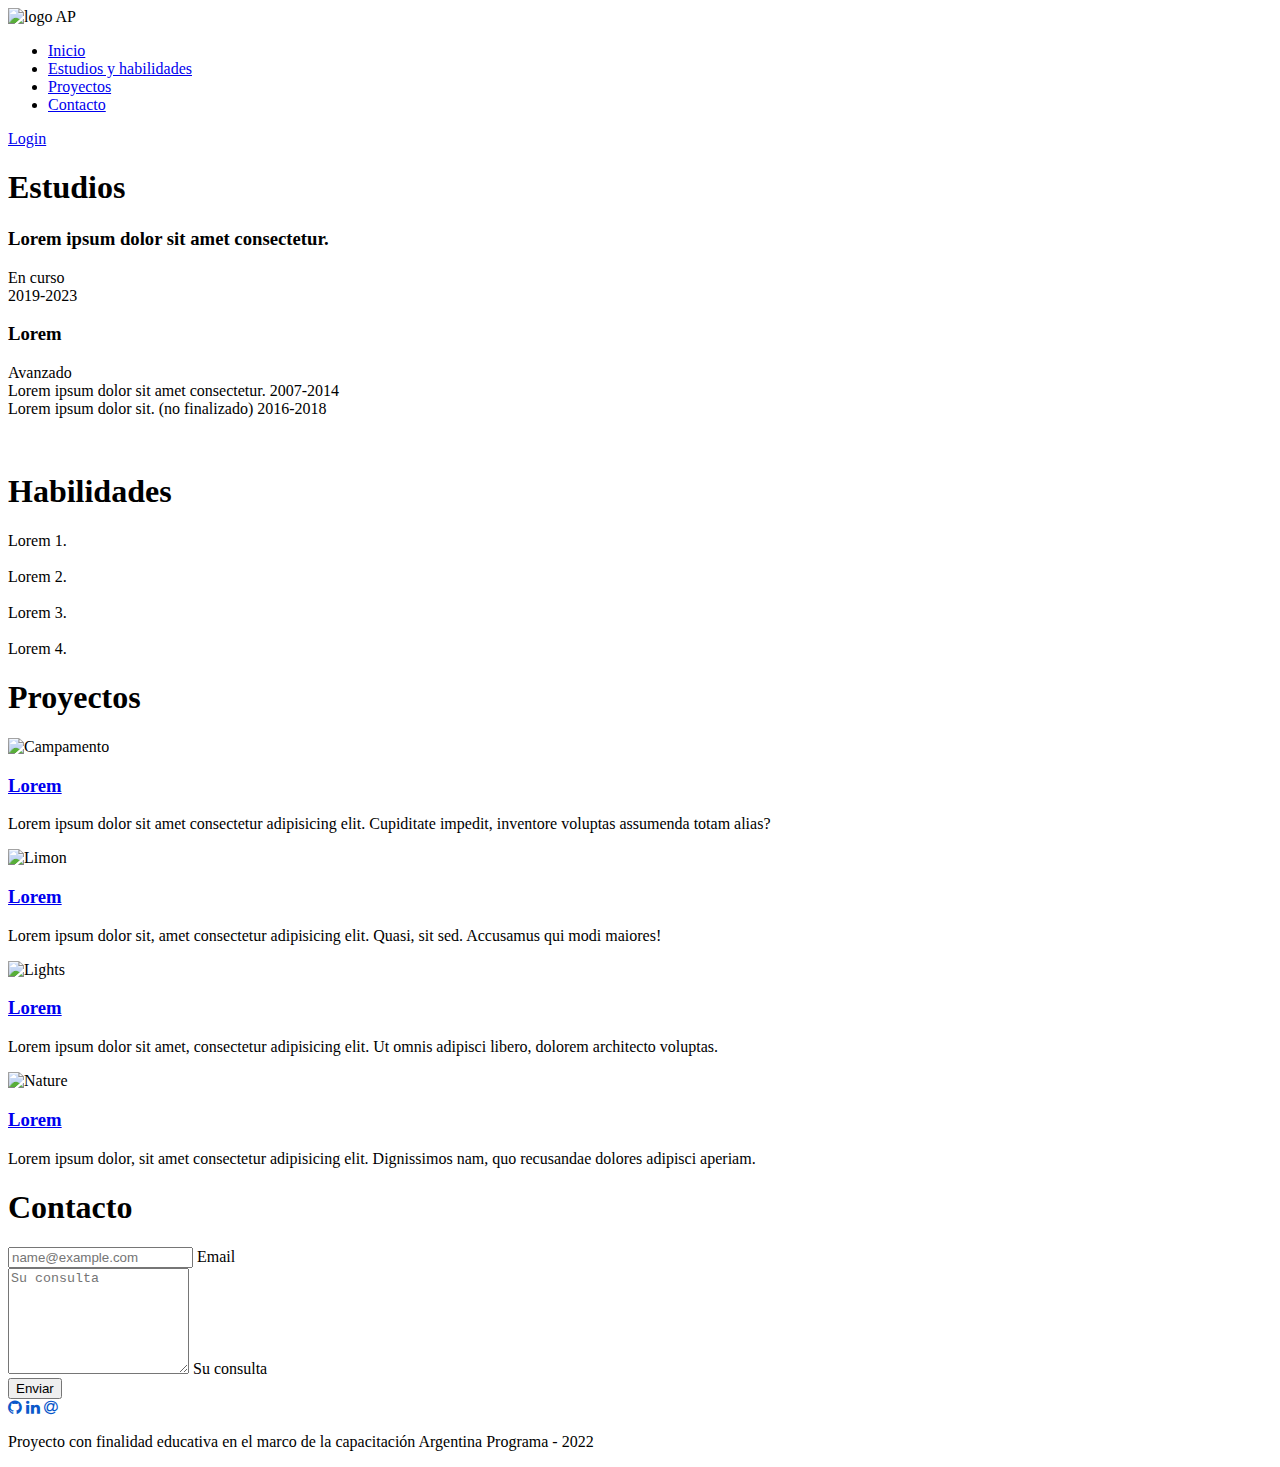
==== root/index.html @ 9928e8fe "css no me funcionaba" ====
<!DOCTYPE html>
<html lang="es">

<head>
    <title>Trabajo final Argentina Programa</title>
    <link href="https://cdn.jsdelivr.net/npm/bootstrap@5.0.2/dist/css/bootstrap.min.css" rel="stylesheet" integrity="sha384-EVSTQN3/azprG1Anm3QDgpJLIm9Nao0Yz1ztcQTwFspd3yD65VohhpuuCOmLASjC" crossorigin="anonymous">    
    <link rel="preconnect" href="https://fonts.googleapis.com">
    <link rel="preconnect" href="https://fonts.gstatic.com" crossorigin>
    <link href="https://fonts.googleapis.com/css2?family=Abril+Fatface&display=swap" rel="stylesheet">
    <link rel="preconnect" href="https://fonts.googleapis.com">
    <link rel="preconnect" href="https://fonts.gstatic.com" crossorigin>
    <link href="https://fonts.googleapis.com/css2?family=Josefin+Sans&display=swap" rel="stylesheet"> 
    <link rel='stylesheet' href='https://cdnjs.cloudflare.com/ajax/libs/font-awesome/4.7.0/css/font-awesome.min.css'>
    

    <link href="root/css/style.css" rel="stylesheet"> <!-- esto linkea el css -->

</head>


<body>
<!--Navbar-->
    <nav id="navbar" class="navbar navbar-expand">
        <div class="container-fluid">
            <img class="logo-imagen" src="root/images/APLogo-20-20.png" alt="logo AP" width="100" height="35">
    
            <div class="collapse navbar-collapse" id="navbarSupportedContent">
                <ul class="navbar-nav container-fluid mb-2 mb-lg-0">
                    <li class="nav-item">
                        <a class="nav-link" href="#inicio"> Inicio </a>
                    </li>

                    <li class="nav-item">
                        <a class="nav-link" href="#sobre-mi"> Estudios y habilidades </a>
                    </li>
                  
                    <li class="nav-item">
                        <a class="nav-link" href="#proyectos"> Proyectos </a>
                    </li>
                  
                    <li class="nav-item">
                      <a class="nav-link" href="#contacto"> Contacto </a>
                    </li>
    
                </ul>
                
                <a class="btn btn-outline-primary" href="root/pages/login.html" role="button">Login</a>
            </div>
        </div>
    </nav>
<!--Navbar-->

<!--Inicio-->
    <div class="banner-area" id="inicio"> </div>
<!--Inicio-->

<!--Sobre mi-->
    <div id="sectores">
        <div class="sobre-mi-area" id="sobre-mi">
            <div class="texto">
                <h1>Estudios</h1>

                    <div id= "content1" class="shadow p-2">
                        <h3>Lorem ipsum dolor sit amet consectetur.</h3>
                        <p>En curso <br> 2019-2023</p>
                    
                        <h3>Lorem</h3>
                        <p>Avanzado <br> Lorem ipsum dolor sit amet consectetur. 2007-2014 <br> Lorem ipsum dolor sit. (no finalizado) 2016-2018</p>
                    </div>

                <br>

                <h1>Habilidades</h1>

                    <div id="habilidades" class="w3-light-grey w3-round">
                        <div class="w3-container w3-round" style="width:25%">Lorem 1.</div>
                        <br>
                        <div class="w3-container w3-round" style="width:90%">Lorem 2.</div>
                        <br>
                        <div class="w3-container w3-round" style="width:50%">Lorem 3.</div>
                        <br>
                        <div class="w3-container w3-round" style="width:30%">Lorem 4.</div>
                    </div> 
            </div>
        </div>
<!--Sobre mi-->

<!--Proyectos-->
        <div class="proyectos-area" id="proyectos">
            <div class="texto">
                <h1>Proyectos</h1>
                
                <div id="row-proyectos" class="row">
                    <div class="column">
                        <div class="col-xs-6 content shadow p-3 rounded">
                            <img src="root/images/carpa.jpg" alt="Campamento" style="width:100%">
                            <div class="texto_imagen">
                                   <h3><a href="https://youtu.be/X-KwYX2u8e4" class="link">Lorem</a></h3>
                                   <p>Lorem ipsum dolor sit amet consectetur adipisicing elit. Cupiditate impedit, inventore voluptas assumenda totam alias?</p>
                                   
                            </div>
                        </div>
                    </div>
                      
                    <div class="column">
                        <div class="col-xs-6 content shadow p-3 rounded ">
                            <img src="root/images/limon.jpg" alt="Limon" style="width:100%">
                            <div class="texto_imagen">
                                <h3><a href="https://youtu.be/X-KwYX2u8e4" class="link">Lorem</a></h3>
                                <p>Lorem ipsum dolor sit, amet consectetur adipisicing elit. Quasi, sit sed. Accusamus qui modi maiores!</p>
                            </div>
                        </div>  
                    </div>
                  
                    <div class="column">
                        <div class="col-xs-6 content shadow p-3 rounded">
                            <img src="root/images/limon_tulipan.jpg" alt="Lights" style="width:100%">
                            <div class="texto_imagen">
                                <h3><a href="https://youtu.be/X-KwYX2u8e4" class="link">Lorem</a></h3>
                                <p>Lorem ipsum dolor sit amet, consectetur adipisicing elit. Ut omnis adipisci libero, dolorem architecto voluptas.</p>
                                </div>
                        </div> 
                    </div>
                  
                    <div class="column">
                        <div class="col-xs-6 content shadow p-3 rounded">
                            <img src="root/images/naranja.jpg" alt="Nature" style="width:100%">
                            <div class="texto_imagen">
                                <h3><a href="https://youtu.be/X-KwYX2u8e4" class="link">Lorem</a></h3>
                                <p>Lorem ipsum dolor, sit amet consectetur adipisicing elit. Dignissimos nam, quo recusandae dolores adipisci aperiam.</p>
                            </div>
                        </div>  
                    </div>
                </div>
            </div>
        </div>
<!--Proyectos-->

<!--Contacto-->
        <div class="contacto-area" id="contacto">
            <div class="texto">
                <form action="/action_page.php" id="form" class="form-contact container_form shadow p-3 rounded">
                    <div id= "titulo-form" class="contacto">
                        <h1>Contacto</h1>
                    </div>
                        
                    <div class="form-floating mb-3">
                        <input type="email" class="form-control" id="floatingInput" placeholder="name@example.com">
                        <label for="floatingInput">Email</label>
                    </div>
                
                    <div class="form-floating">
                        <textarea class="form-control" placeholder="Su consulta" id="floatingTextarea2" style="height: 100px"></textarea>
                        <label for="floatingTextarea2">Su consulta</label>
                    </div>
                        
                    <div id= "btn-contacto" class="btn_e mb-1">
                        <button class="btn btn-outline-primary w-100" onclick="mensaje()" class="btn btn-primary" data-bs-toggle="modal" data-bs-target="#exampleModal"> Enviar </button>
                    </div>      

                </form>
            </div>
        </div>
    </div>
<!--Contacto-->


<!-- Footer -->
    <footer id="footer" class="text-lg-start">
    
    <!-- Section: Social media -->
        <section class="d-flex" >
            <!-- Left -->
            <div class="col item social">
                <a href='https://www.github.com'><i class="fa fa-github" style="color: #0a58ca;"></i></a>
                <a href='https://www.twitter.com'><i class="fa fa-linkedin  " style="color: #0a58ca;"></i></a>
                <a href="/root/index.html#contacto"><i class="fa fa-at" style="color: #0a58ca;"></i></a>
            </div>
            <!-- Left -->
        
            <!-- Right -->
            </div>
                <p class="copyright">Proyecto con finalidad educativa en el marco de la capacitación Argentina Programa - 2022</p>
            </div>    
            <!-- Right -->
        </section>
    </footer>
<!-- Footer  -->

</body>
</html>
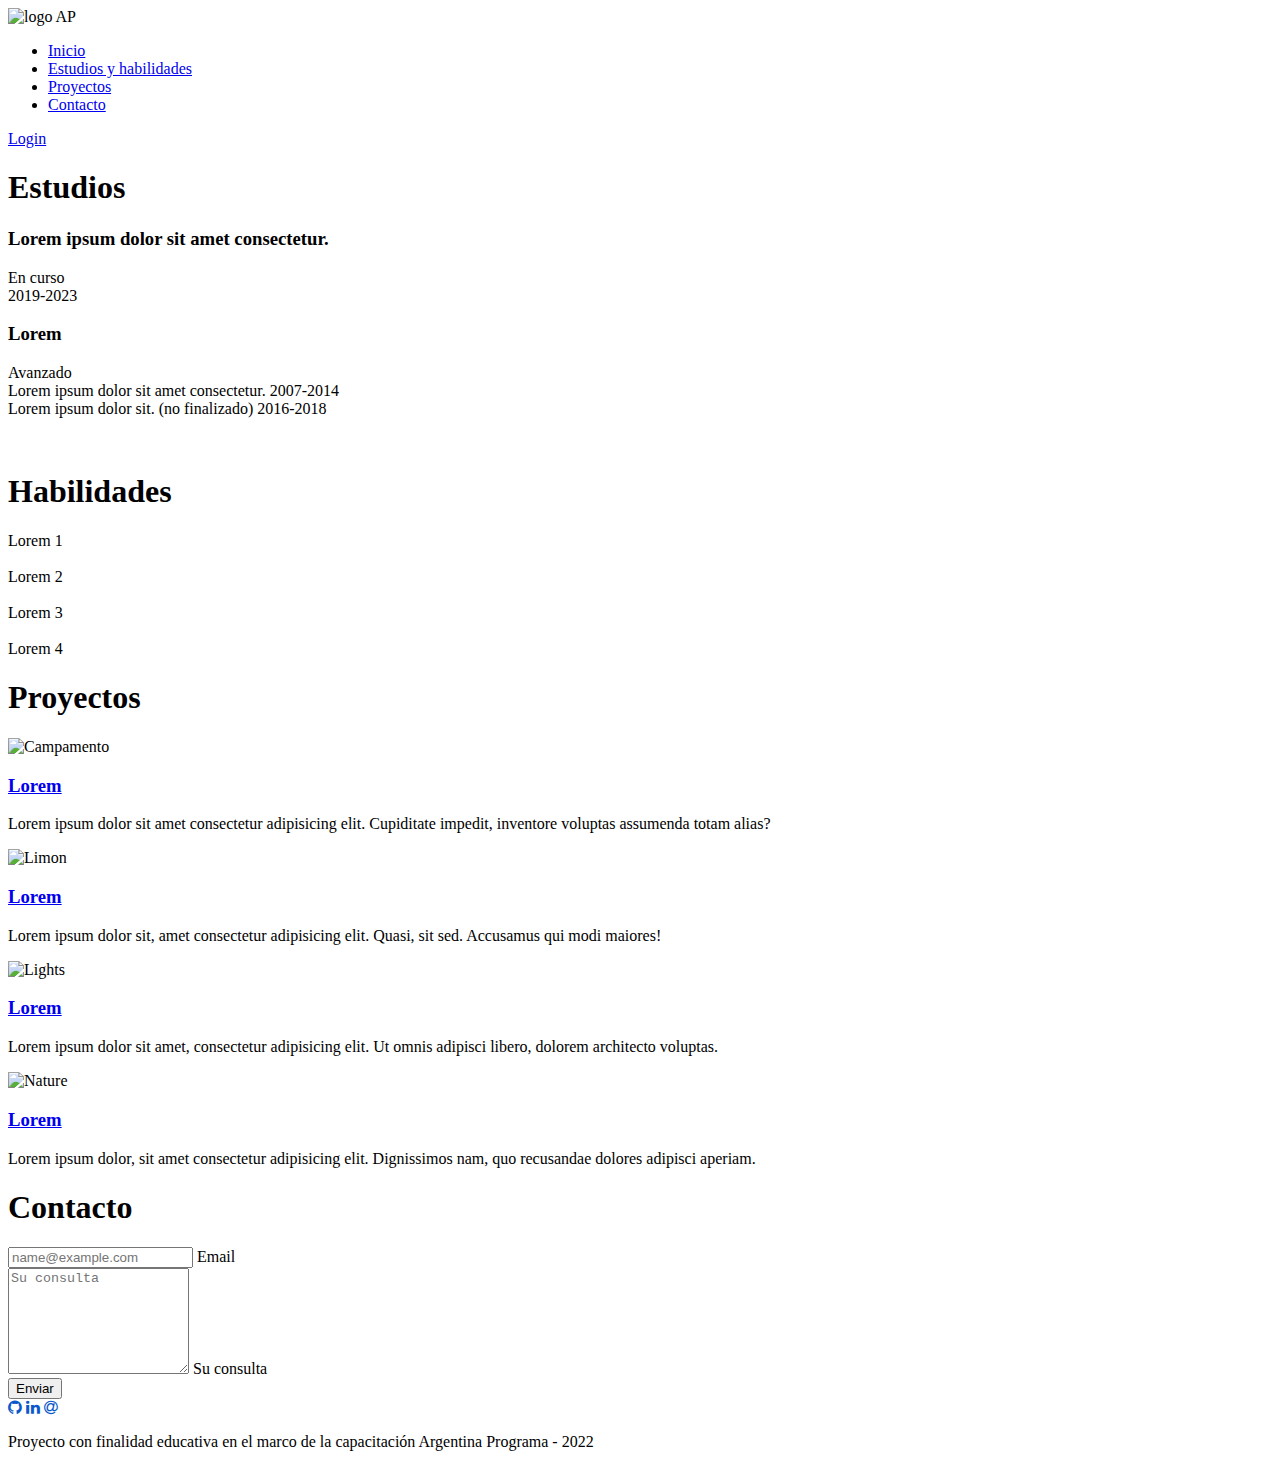
==== commit e75e85c3: "a" ====
--- a/root/index.html
+++ b/root/index.html
@@ -4,16 +4,15 @@
 <head>
     <title>Trabajo final Argentina Programa</title>
     <link href="https://cdn.jsdelivr.net/npm/bootstrap@5.0.2/dist/css/bootstrap.min.css" rel="stylesheet" integrity="sha384-EVSTQN3/azprG1Anm3QDgpJLIm9Nao0Yz1ztcQTwFspd3yD65VohhpuuCOmLASjC" crossorigin="anonymous">    
+    <link rel='stylesheet' href='https://cdnjs.cloudflare.com/ajax/libs/font-awesome/4.7.0/css/font-awesome.min.css'>
+    
     <link rel="preconnect" href="https://fonts.googleapis.com">
     <link rel="preconnect" href="https://fonts.gstatic.com" crossorigin>
     <link href="https://fonts.googleapis.com/css2?family=Abril+Fatface&display=swap" rel="stylesheet">
-    <link rel="preconnect" href="https://fonts.googleapis.com">
-    <link rel="preconnect" href="https://fonts.gstatic.com" crossorigin>
     <link href="https://fonts.googleapis.com/css2?family=Josefin+Sans&display=swap" rel="stylesheet"> 
-    <link rel='stylesheet' href='https://cdnjs.cloudflare.com/ajax/libs/font-awesome/4.7.0/css/font-awesome.min.css'>
     
 
-    <link href="root/css/style.css" rel="stylesheet"> <!-- esto linkea el css -->
+    <link  rel="stylesheet" href="root/css/style.css"> <!-- esto linkea el css -->
 
 </head>
 
@@ -58,7 +57,7 @@
     <div id="sectores">
         <div class="sobre-mi-area" id="sobre-mi">
             <div class="texto">
-                <h1>Estudios</h1>
+                <h1 id="titulo">Estudios</h1>
 
                     <div id= "content1" class="shadow p-2">
                         <h3>Lorem ipsum dolor sit amet consectetur.</h3>
@@ -70,17 +69,22 @@
 
                 <br>
 
-                <h1>Habilidades</h1>
-
-                    <div id="habilidades" class="w3-light-grey w3-round">
-                        <div class="w3-container w3-round" style="width:25%">Lorem 1.</div>
-                        <br>
-                        <div class="w3-container w3-round" style="width:90%">Lorem 2.</div>
-                        <br>
-                        <div class="w3-container w3-round" style="width:50%">Lorem 3.</div>
-                        <br>
-                        <div class="w3-container w3-round" style="width:30%">Lorem 4.</div>
-                    </div> 
+                <h1 id="titulo">Habilidades</h1>
+                    <div class="progress">
+                        <div class="progress-bar" role="progressbar" style="width: 25%;" aria-valuenow="25" aria-valuemin="0" aria-valuemax="100">Lorem 1</div>
+                    </div>    
+                    <br>
+                    <div class="progress">
+                        <div class="progress-bar" role="progressbar" style="width: 90%;" aria-valuenow="25" aria-valuemin="0" aria-valuemax="100">Lorem 2</div>
+                    </div>    
+                    <br>
+                    <div class="progress">
+                        <div class="progress-bar" role="progressbar" style="width: 50%;" aria-valuenow="25" aria-valuemin="0" aria-valuemax="100">Lorem 3</div>
+                    </div>    
+                    <br>
+                    <div class="progress">
+                        <div class="progress-bar" role="progressbar" style="width: 60%;" aria-valuenow="25" aria-valuemin="0" aria-valuemax="100">Lorem 4</div>
+                    </div>    
             </div>
         </div>
 <!--Sobre mi-->
@@ -88,7 +92,7 @@
 <!--Proyectos-->
         <div class="proyectos-area" id="proyectos">
             <div class="texto">
-                <h1>Proyectos</h1>
+                <h1 id="titulo">Proyectos</h1>
                 
                 <div id="row-proyectos" class="row">
                     <div class="column">
@@ -141,7 +145,7 @@
             <div class="texto">
                 <form action="/action_page.php" id="form" class="form-contact container_form shadow p-3 rounded">
                     <div id= "titulo-form" class="contacto">
-                        <h1>Contacto</h1>
+                        <h1 id="titulo">Contacto</h1>
                     </div>
                         
                     <div class="form-floating mb-3">
@@ -154,7 +158,7 @@
                         <label for="floatingTextarea2">Su consulta</label>
                     </div>
                         
-                    <div id= "btn-contacto" class="btn_e mb-1">
+                    <div id= "btn-contacto" class="btn_e mb-3">
                         <button class="btn btn-outline-primary w-100" onclick="mensaje()" class="btn btn-primary" data-bs-toggle="modal" data-bs-target="#exampleModal"> Enviar </button>
                     </div>      
 
@@ -174,7 +178,7 @@
             <div class="col item social">
                 <a href='https://www.github.com'><i class="fa fa-github" style="color: #0a58ca;"></i></a>
                 <a href='https://www.twitter.com'><i class="fa fa-linkedin  " style="color: #0a58ca;"></i></a>
-                <a href="/root/index.html#contacto"><i class="fa fa-at" style="color: #0a58ca;"></i></a>
+                <a href="index.html#contacto"><i class="fa fa-at" style="color: #0a58ca;"></i></a>
             </div>
             <!-- Left -->
         
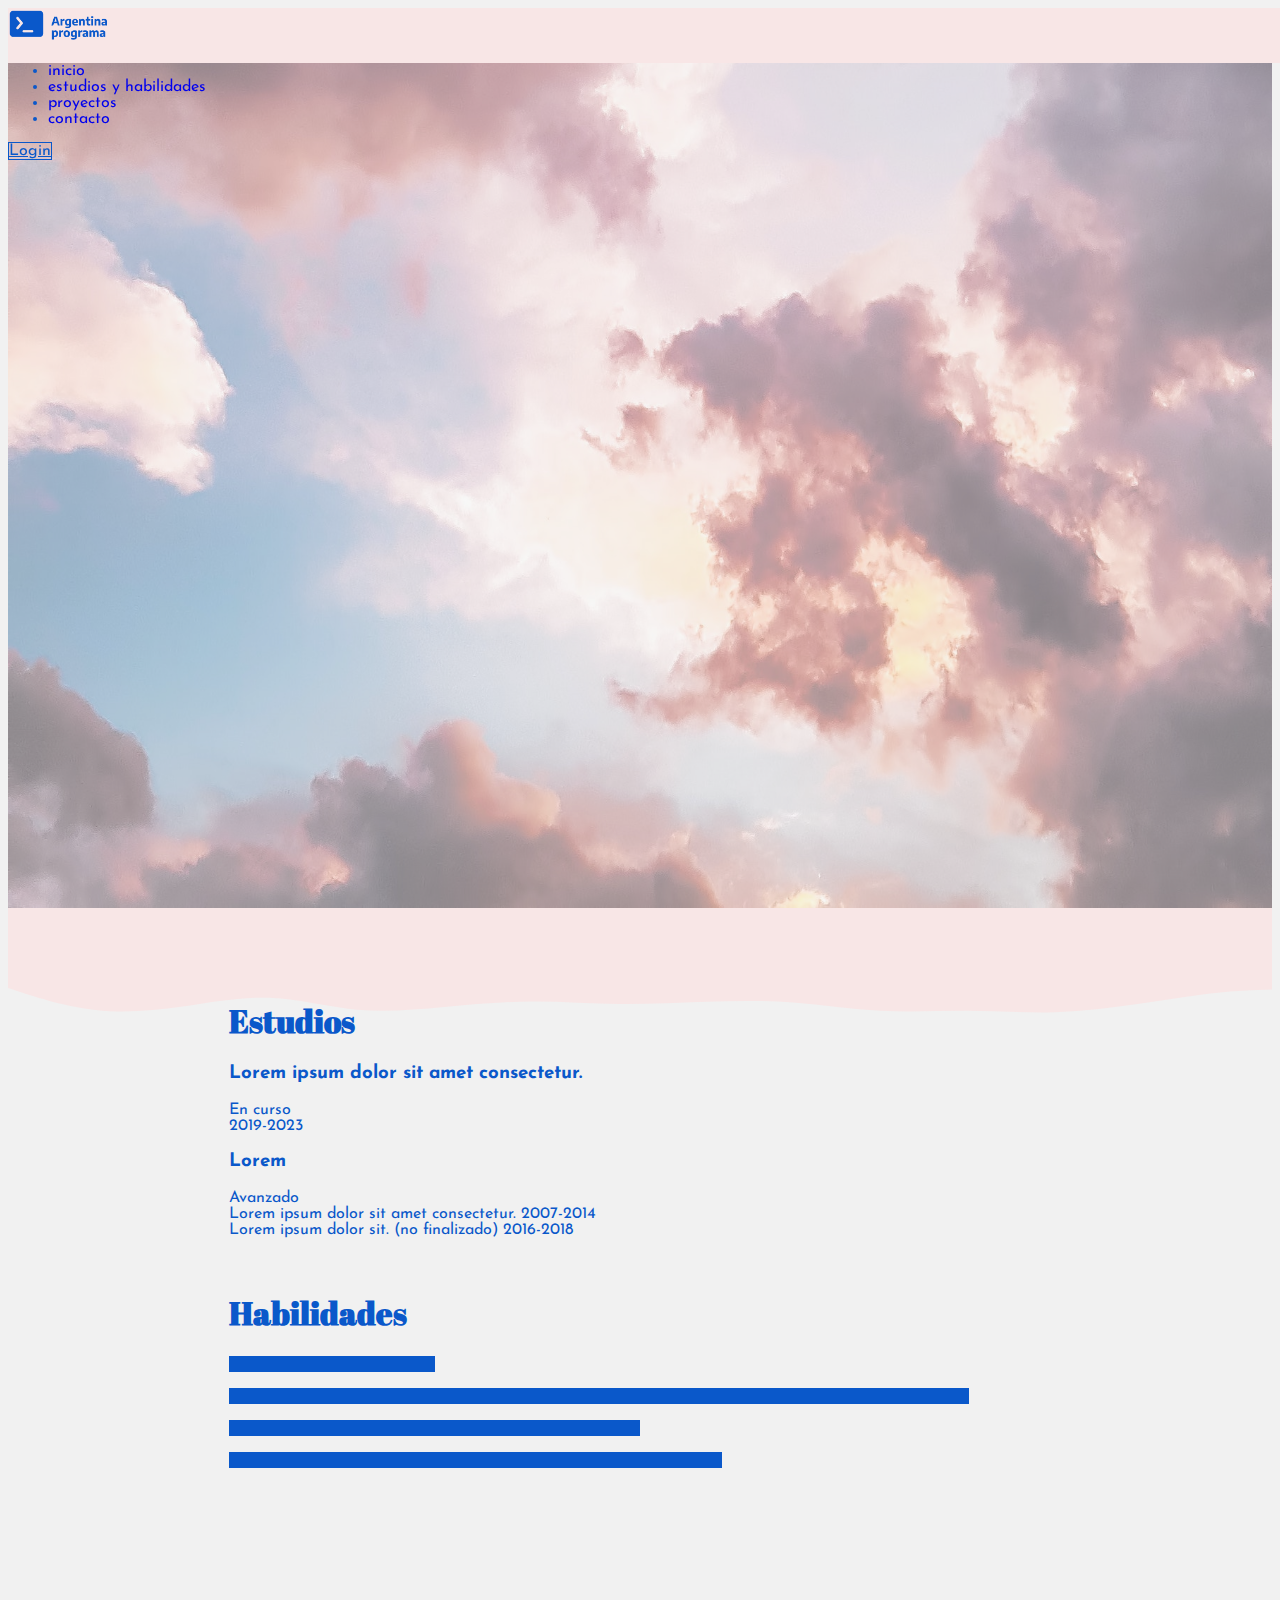
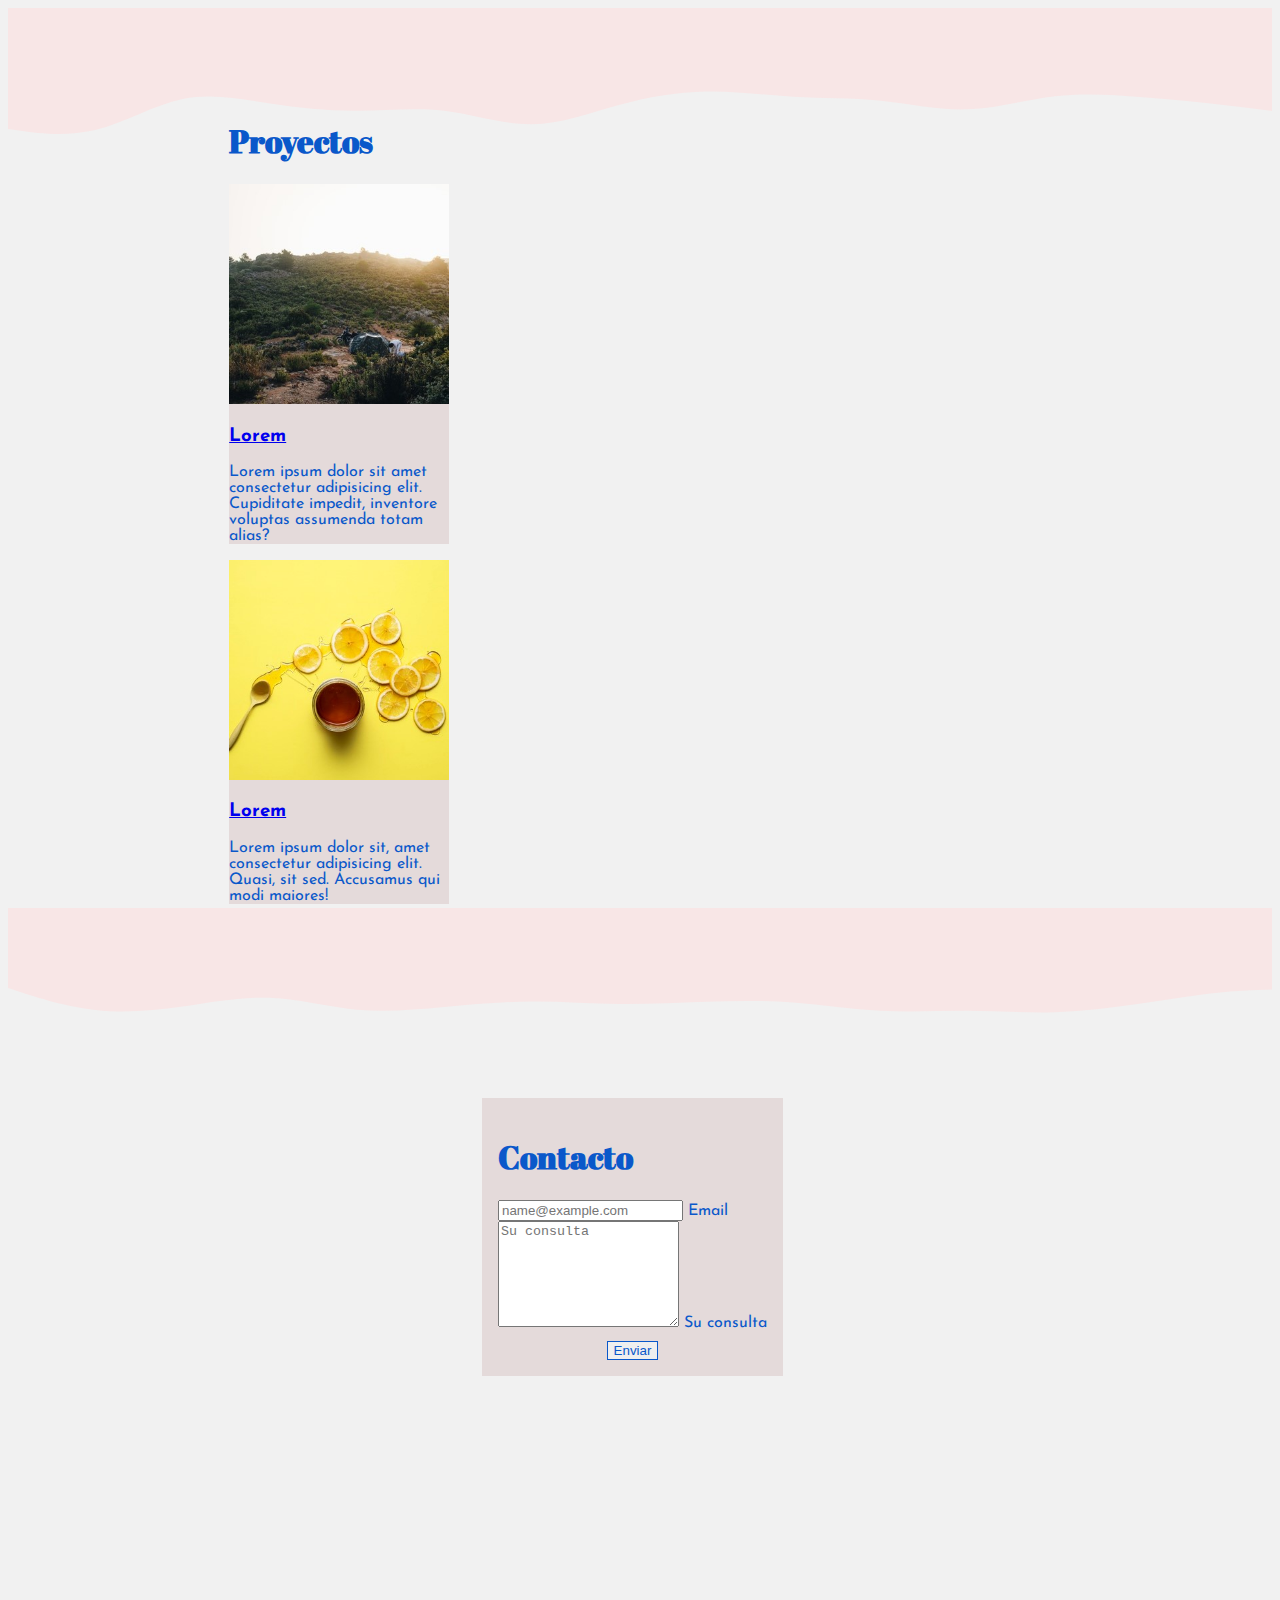
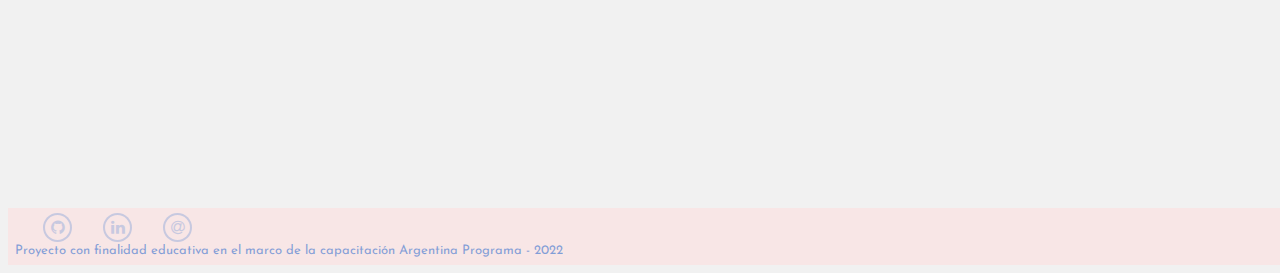
==== commit e4b31320: "b" ====
--- a/root/index.html
+++ b/root/index.html
@@ -12,7 +12,7 @@
     <link href="https://fonts.googleapis.com/css2?family=Josefin+Sans&display=swap" rel="stylesheet"> 
     
 
-    <link  rel="stylesheet" href="root/css/style.css"> <!-- esto linkea el css -->
+    <link  rel="stylesheet" href="/root/css/style.css"> <!-- esto linkea el css -->
 
 </head>
 
@@ -21,7 +21,7 @@
 <!--Navbar-->
     <nav id="navbar" class="navbar navbar-expand">
         <div class="container-fluid">
-            <img class="logo-imagen" src="root/images/APLogo-20-20.png" alt="logo AP" width="100" height="35">
+            <img class="logo-imagen" src="/root/images/APLogo-20-20.png" alt="logo AP" width="100" height="35">
     
             <div class="collapse navbar-collapse" id="navbarSupportedContent">
                 <ul class="navbar-nav container-fluid mb-2 mb-lg-0">
@@ -43,7 +43,7 @@
     
                 </ul>
                 
-                <a class="btn btn-outline-primary" href="root/pages/login.html" role="button">Login</a>
+                <a class="btn btn-outline-primary" href="/root/pages/login.html" role="button">Login</a>
             </div>
         </div>
     </nav>
@@ -97,7 +97,7 @@
                 <div id="row-proyectos" class="row">
                     <div class="column">
                         <div class="col-xs-6 content shadow p-3 rounded">
-                            <img src="root/images/carpa.jpg" alt="Campamento" style="width:100%">
+                            <img src="/root/images/carpa.jpg" alt="Campamento" style="width:100%">
                             <div class="texto_imagen">
                                    <h3><a href="https://youtu.be/X-KwYX2u8e4" class="link">Lorem</a></h3>
                                    <p>Lorem ipsum dolor sit amet consectetur adipisicing elit. Cupiditate impedit, inventore voluptas assumenda totam alias?</p>
@@ -108,7 +108,7 @@
                       
                     <div class="column">
                         <div class="col-xs-6 content shadow p-3 rounded ">
-                            <img src="root/images/limon.jpg" alt="Limon" style="width:100%">
+                            <img src="/root/images/limon.jpg" alt="Limon" style="width:100%">
                             <div class="texto_imagen">
                                 <h3><a href="https://youtu.be/X-KwYX2u8e4" class="link">Lorem</a></h3>
                                 <p>Lorem ipsum dolor sit, amet consectetur adipisicing elit. Quasi, sit sed. Accusamus qui modi maiores!</p>
@@ -118,7 +118,7 @@
                   
                     <div class="column">
                         <div class="col-xs-6 content shadow p-3 rounded">
-                            <img src="root/images/limon_tulipan.jpg" alt="Lights" style="width:100%">
+                            <img src="/root/images/limon_tulipan.jpg" alt="Lights" style="width:100%">
                             <div class="texto_imagen">
                                 <h3><a href="https://youtu.be/X-KwYX2u8e4" class="link">Lorem</a></h3>
                                 <p>Lorem ipsum dolor sit amet, consectetur adipisicing elit. Ut omnis adipisci libero, dolorem architecto voluptas.</p>
@@ -128,7 +128,7 @@
                   
                     <div class="column">
                         <div class="col-xs-6 content shadow p-3 rounded">
-                            <img src="root/images/naranja.jpg" alt="Nature" style="width:100%">
+                            <img src="/root/images/naranja.jpg" alt="Nature" style="width:100%">
                             <div class="texto_imagen">
                                 <h3><a href="https://youtu.be/X-KwYX2u8e4" class="link">Lorem</a></h3>
                                 <p>Lorem ipsum dolor, sit amet consectetur adipisicing elit. Dignissimos nam, quo recusandae dolores adipisci aperiam.</p>
@@ -178,7 +178,7 @@
             <div class="col item social">
                 <a href='https://www.github.com'><i class="fa fa-github" style="color: #0a58ca;"></i></a>
                 <a href='https://www.twitter.com'><i class="fa fa-linkedin  " style="color: #0a58ca;"></i></a>
-                <a href="index.html#contacto"><i class="fa fa-at" style="color: #0a58ca;"></i></a>
+                <a href="#contacto"><i class="fa fa-at" style="color: #0a58ca;"></i></a>
             </div>
             <!-- Left -->
         
--- a/root/css/style.css
+++ b/root/css/style.css
@@ -0,0 +1,218 @@
+/* navbar */
+#navbar {
+    position: fixed;
+    background-color: #f8e6e6;
+    font-family: 'Josefin Sans', sans-serif;
+    width: 100%;
+    height: 55px;
+    z-index: 1;
+}
+
+
+#nav {
+    display: flex;
+    justify-content: right;
+    list-style:none;
+}
+
+.logo-imagen {
+    margin-right: 10px;
+}
+
+
+#navbar .nav-link {
+    margin: center;
+    text-decoration: none;
+    text-transform: lowercase;
+    opacity: 1;
+}
+    
+#navbar .nav-link:hover {
+    opacity: 0.6;
+}
+
+.btn {
+    border: 1px solid #0a58ca;
+    color: #0a58ca;
+    cursor: pointer;
+  }
+  
+.btn:active, .btn:focus, .btn:hover {
+    color: #fff;
+    background-color: #0a58ca;
+    border-color: #0a58ca;
+    opacity: 1;
+  }
+
+/* navbar */
+
+/*general*/
+body {
+    background-color: #f1f1f1;
+    color: #0a58ca;
+    font-family: 'Josefin Sans', sans-serif;
+}
+/*general*/
+
+/* inicio */
+.banner-area {
+    position: relative;
+    width: 100%;
+    height: 100vh;
+    background-image: url(/root/images/pexels-eberhard-grossgasteiger-844297.jpg);
+    background-repeat: no-repeat;
+    opacity: 0.5;
+    background-size:cover;
+
+}
+/*inicio*/
+
+/*cuerpo*/
+#sectores #sobre-mi, #proyectos, #contacto {
+    position: relative;
+    display: flex;
+    justify-content: space-around;
+    align-items: center;
+    flex-wrap: wrap;
+    flex-direction: row;
+    width: 100%;
+    height: 700px;
+}
+
+#titulo {
+    font-family: 'Abril Fatface', cursive;
+}
+
+.texto {
+    width: 65%;
+    height: 80%;
+} 
+
+.textos h1 {
+    font-size: 50px;
+    margin-top: 20px;
+}
+
+.textos p {
+    font-size: 24px;
+    line-height:  50px;
+}
+
+#sobre-mi, #contacto {
+    background-image: url(/root/images/wave-haikei.svg);
+    background-repeat:no-repeat;
+    height: 100vh;
+
+}
+
+#proyectos {
+    background-image: url(/root/images/wave-haikei3.svg);
+    background-repeat:no-repeat;
+    height: 100vh;
+}
+
+.progress-bar {
+    background-color: #0a58ca;
+}
+
+html {
+    scroll-behavior: smooth;
+}
+/*cuerpo*/
+
+/*proyectos */
+#row-proyectos .texto_imagen {
+    margin-top: 0.75em;
+}
+
+#row-proyectos .row {
+    margin: 8px -16px;
+}
+
+#row-proyectos   .row > .column {
+    padding: 15 px;
+  }
+
+#row-proyectos  .column {
+    /* float: left; */
+    width: 220px;
+  }
+
+#row-proyectos .row:after {
+    content: "";
+    display: table;
+    clear: both;
+  }
+
+#row-proyectos .content {
+    margin-top: 10px;
+    background-color: #e4dada;
+  }
+
+/*proyectos */
+
+/*contacto*/
+
+
+#form {
+    position: absolute;
+    margin-top: 100px;
+    margin-left: 20%;
+    max-width: 500px;
+    padding: 16px;
+    background-color: #e4dada;
+}
+
+
+input[type=text], input[type=password] {
+    max-width: 100%;
+    padding: 16px;
+    margin: 2px;
+}
+
+#btn-contacto {
+    color: white;
+    margin-top: 10px;
+    cursor: pointer;
+    width: 100%;
+    text-align: center;
+}
+
+/*contacto*/
+
+/*footer*/
+#footer{
+    padding: 7px;
+    width: 100%;
+    color: #0a58ca;
+    background-color:#f8e6e6;
+}
+    
+#footer .item.social > a {
+    width:25px;
+    height:25px;
+    line-height:29px;
+    display:inline-block;
+    border-radius:50%;
+    box-shadow:0 0 0 2px #0a58ca;
+    margin-left: 30px;
+    opacity:0.2;
+}
+    
+#footer .item.social > a:hover {
+    opacity:0.9;
+}
+    
+#footer .copyright {
+    opacity: 0.5;
+    margin-right: 1px; 
+    margin-top: 4px;
+    margin-bottom: 1px;
+    font-size:13px;
+}
+  
+#footer .fa {
+    margin-left: 6px;
+}
+
+/*footer */